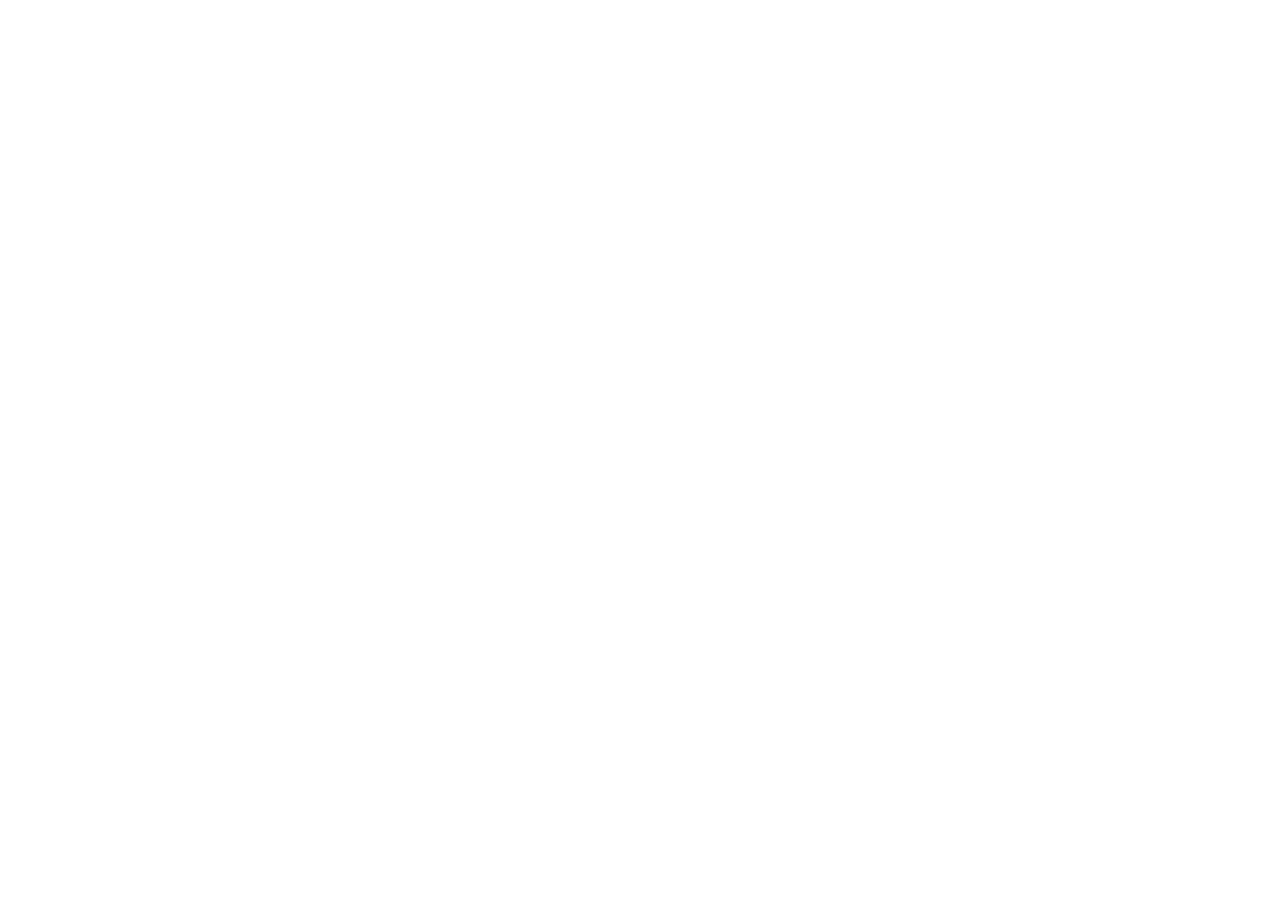
==== Rock-Paper-Scissor/index.html @ ab029356 "Random computer choice" ====
<!DOCTYPE html>
<html lang="en">
<head>
    <meta charset="UTF-8">
    <meta name="viewport" content="width=device-width, initial-scale=1.0">
    <title>Document</title>
</head>
<body>


    <script src="index.js"> </script>
</body>
</html>
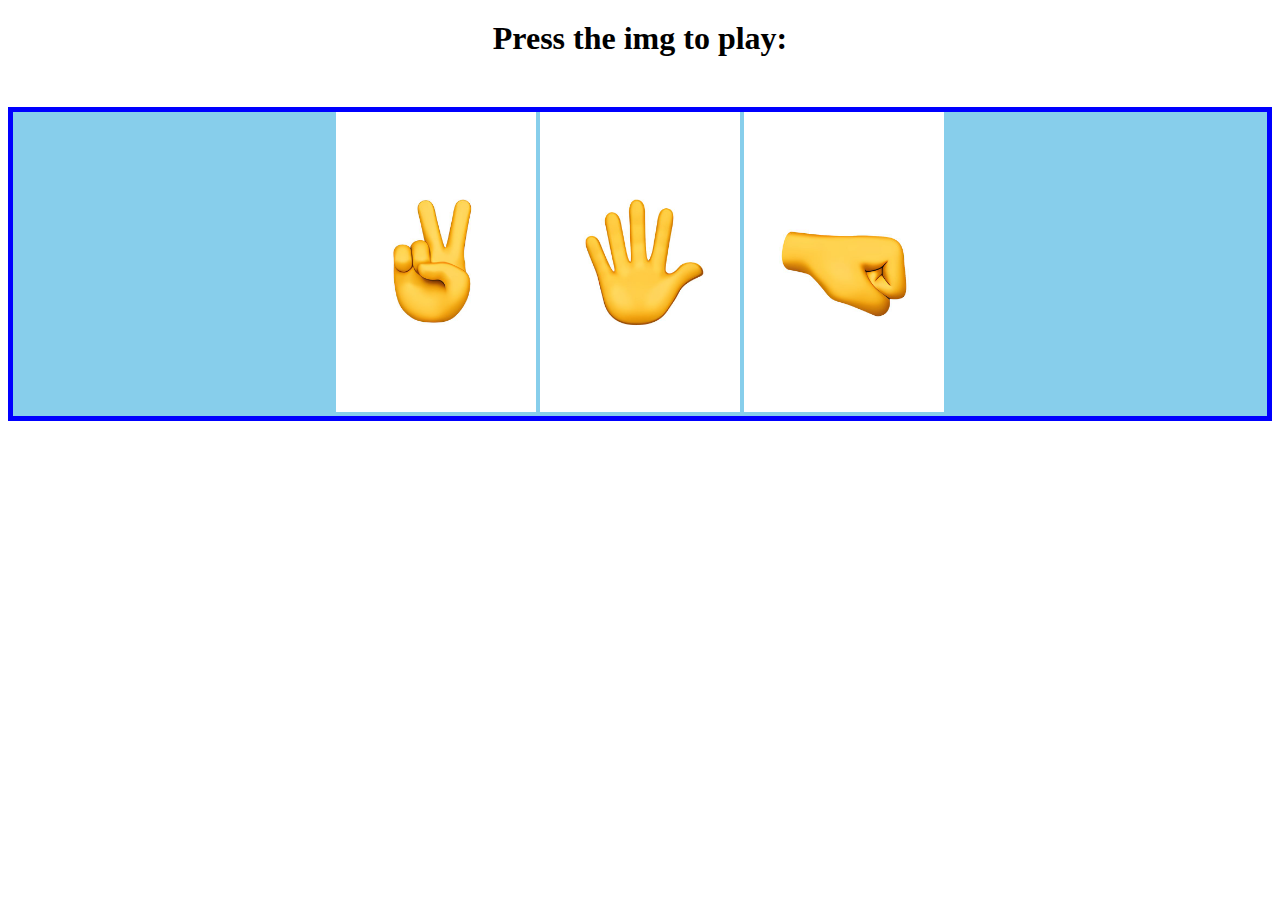
==== commit c48f4a57: "Insert UI/img" ====
--- a/Rock-Paper-Scissor/index.html
+++ b/Rock-Paper-Scissor/index.html
@@ -4,10 +4,17 @@
     <meta charset="UTF-8">
     <meta name="viewport" content="width=device-width, initial-scale=1.0">
     <title>Document</title>
+    <link rel="stylesheet" href="style.css">
 </head>
 <body>
+    <h1>Press the img to play:</h1>
+    <div class="container">
+        <img id="img1" src="/Pics/scissor.jpeg" alt="Scissor">
+        <img id="img2" src="/Pics/paper.jpeg" alt="Rock">
+        <img id="img3" src="/Pics/rock.jpeg" alt="Rock">
+    </div>
 
 
-    <script src="index.js"> </script>
+    <script src="spr_ui.js"></script>
 </body>
 </html>--- a/Rock-Paper-Scissor/style.css
+++ b/Rock-Paper-Scissor/style.css
@@ -0,0 +1,17 @@
+ 
+ h1{
+text-align: center;
+margin: 20px; }
+
+ img {
+     max-width: 33.33%;
+     height: 300px;
+
+ }
+
+ .container {
+     background-color: skyblue;
+     margin-top: 50px;
+     border: 5px solid blue;
+     text-align: center;
+    }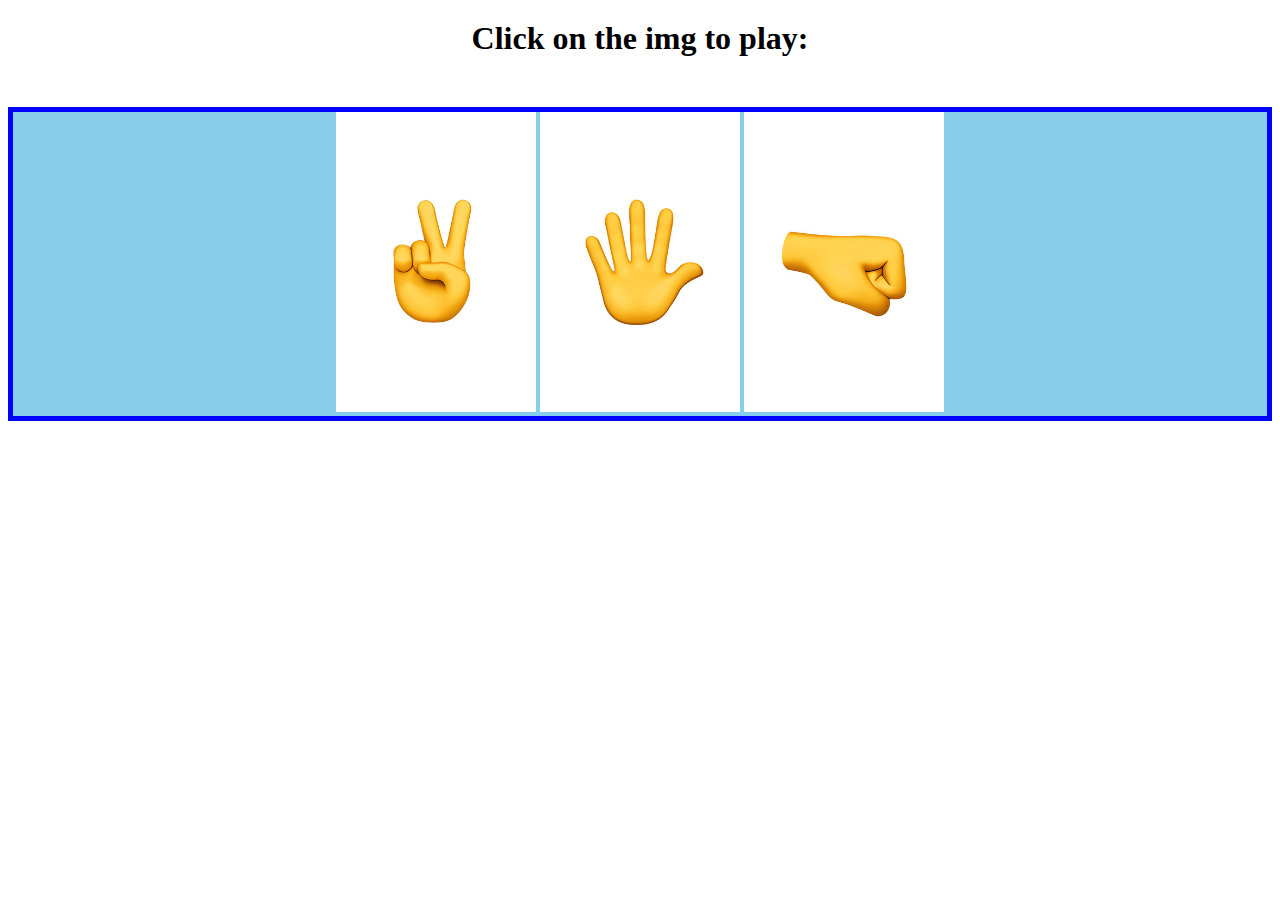
==== commit 1924034c: "SPR for one iteration" ====
--- a/Rock-Paper-Scissor/index.html
+++ b/Rock-Paper-Scissor/index.html
@@ -7,11 +7,11 @@
     <link rel="stylesheet" href="style.css">
 </head>
 <body>
-    <h1>Press the img to play:</h1>
+    <h1>Click on the img to play:</h1>
     <div class="container">
-        <img id="img1" src="/Pics/scissor.jpeg" alt="Scissor">
-        <img id="img2" src="/Pics/paper.jpeg" alt="Rock">
-        <img id="img3" src="/Pics/rock.jpeg" alt="Rock">
+        <img class="choice" id="scissor" src="/Pics/scissor.jpeg" alt="Scissor">
+        <img class="choice" id="paper" src="/Pics/paper.jpeg" alt="Paper">
+        <img class="choice" id="rock" src="/Pics/rock.jpeg" alt="Rock">
     </div>
 
 
--- a/Rock-Paper-Scissor/style.css
+++ b/Rock-Paper-Scissor/style.css
@@ -14,4 +14,6 @@
      margin-top: 50px;
      border: 5px solid blue;
      text-align: center;
+     
+
     }